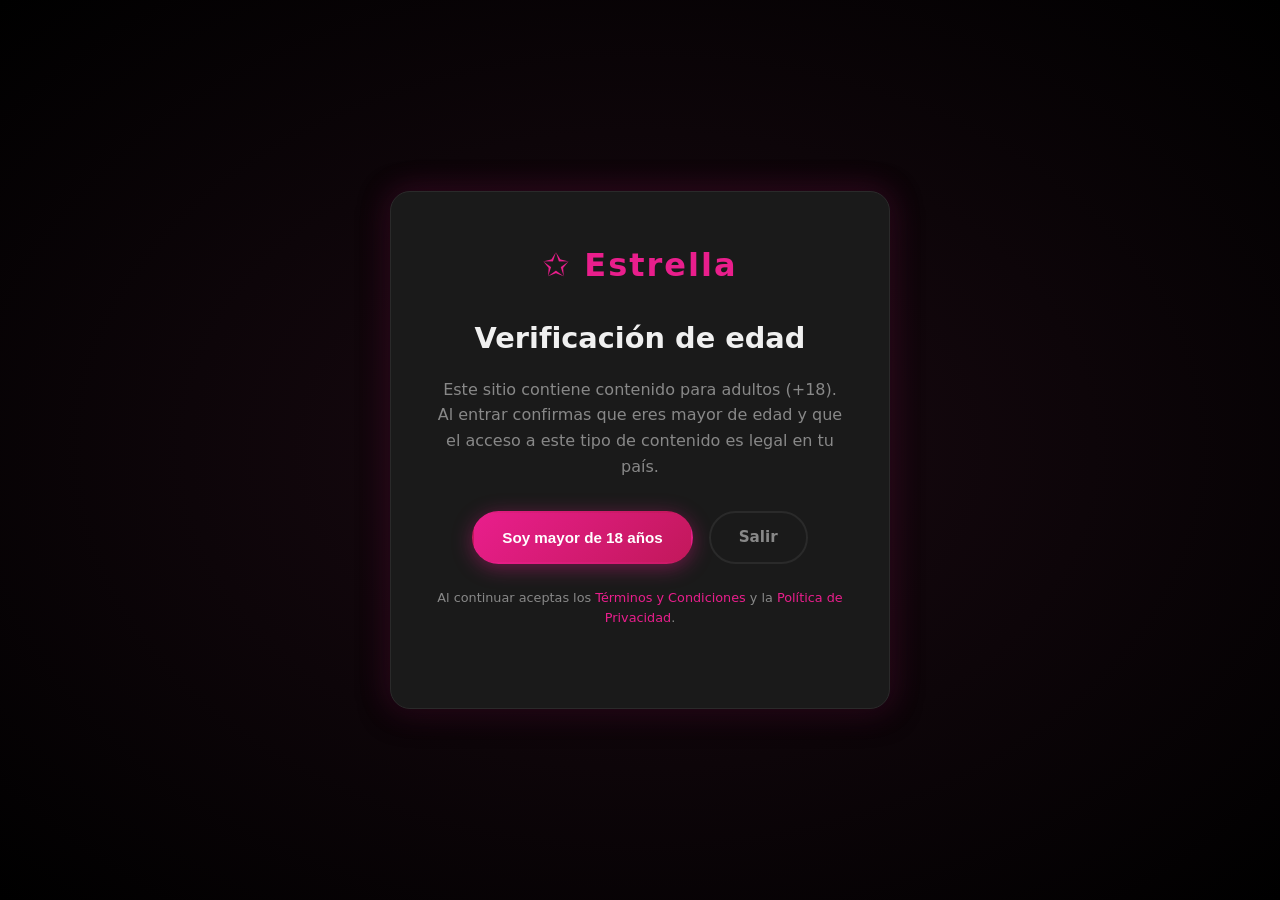
==== index.html @ b50e8d73 "Add adult content website for model Estrella Complete single-page website with age verification gate" ====
<!DOCTYPE html>
<html lang="es">
<head>
  <meta charset="UTF-8" />
  <meta name="viewport" content="width=device-width, initial-scale=1.0" />
  <title>Estrella - Contenido Exclusivo</title>
  <link rel="stylesheet" href="styles.css" />
</head>
<body>

  <!-- Age Verification Overlay -->
  <div id="age-gate" class="age-gate">
    <div class="age-gate__box">
      <div class="age-gate__logo">&#10025; Estrella</div>
      <h1>Verificación de edad</h1>
      <p>Este sitio contiene contenido para adultos (+18).<br>
         Al entrar confirmas que eres mayor de edad y que el acceso a este tipo de contenido es legal en tu país.</p>
      <div class="age-gate__buttons">
        <button onclick="enterSite()" class="btn btn--primary">Soy mayor de 18 años</button>
        <a href="https://www.google.com" class="btn btn--secondary">Salir</a>
      </div>
      <p class="age-gate__disclaimer">Al continuar aceptas los <a href="terms.html">Términos y Condiciones</a> y la <a href="privacy.html">Política de Privacidad</a>.</p>
    </div>
  </div>

  <!-- Main Site -->
  <div id="main-site" class="hidden">

    <!-- Header -->
    <header class="header">
      <nav class="nav container">
        <div class="nav__logo">&#10025; Estrella</div>
        <ul class="nav__links">
          <li><a href="#inicio">Inicio</a></li>
          <li><a href="#galeria">Galería</a></li>
          <li><a href="#videos">Videos</a></li>
          <li><a href="#sobre-mi">Sobre mí</a></li>
          <li><a href="#contacto">Contacto</a></li>
        </ul>
        <a href="#suscribete" class="btn btn--primary nav__cta">Suscríbete</a>
        <button class="nav__burger" onclick="toggleMenu()" aria-label="Menú">&#9776;</button>
      </nav>
      <div id="mobile-menu" class="nav__mobile hidden">
        <a href="#inicio">Inicio</a>
        <a href="#galeria">Galería</a>
        <a href="#videos">Videos</a>
        <a href="#sobre-mi">Sobre mí</a>
        <a href="#contacto">Contacto</a>
        <a href="#suscribete" class="btn btn--primary">Suscríbete</a>
      </div>
    </header>

    <!-- Hero -->
    <section id="inicio" class="hero">
      <div class="hero__overlay"></div>
      <div class="hero__content container">
        <span class="hero__badge">Contenido Exclusivo +18</span>
        <h1 class="hero__title">Hola, soy <span class="accent">Estrella</span></h1>
        <p class="hero__subtitle">Bienvenido a mi espacio privado. Aquí comparto contenido exclusivo, fotos, videos y mucho más solo para mis fans.</p>
        <div class="hero__actions">
          <a href="#suscribete" class="btn btn--primary btn--lg">Ver contenido exclusivo</a>
          <a href="#sobre-mi" class="btn btn--outline btn--lg">Conóceme</a>
        </div>
        <div class="hero__stats">
          <div class="stat">
            <span class="stat__num">500+</span>
            <span class="stat__label">Fotos</span>
          </div>
          <div class="stat">
            <span class="stat__num">120+</span>
            <span class="stat__label">Videos</span>
          </div>
          <div class="stat">
            <span class="stat__num">10K+</span>
            <span class="stat__label">Fans</span>
          </div>
        </div>
      </div>
    </section>

    <!-- Galería Preview -->
    <section id="galeria" class="section">
      <div class="container">
        <div class="section__header">
          <h2>Galería <span class="accent">exclusiva</span></h2>
          <p>Un vistazo a mi contenido. Suscríbete para ver todo sin límites.</p>
        </div>
        <div class="gallery-grid">
          <div class="gallery-item locked">
            <div class="gallery-item__img gradient-1"></div>
            <div class="gallery-item__lock"><span>&#128274;</span><p>Solo suscriptores</p></div>
          </div>
          <div class="gallery-item locked">
            <div class="gallery-item__img gradient-2"></div>
            <div class="gallery-item__lock"><span>&#128274;</span><p>Solo suscriptores</p></div>
          </div>
          <div class="gallery-item locked">
            <div class="gallery-item__img gradient-3"></div>
            <div class="gallery-item__lock"><span>&#128274;</span><p>Solo suscriptores</p></div>
          </div>
          <div class="gallery-item locked">
            <div class="gallery-item__img gradient-4"></div>
            <div class="gallery-item__lock"><span>&#128274;</span><p>Solo suscriptores</p></div>
          </div>
          <div class="gallery-item locked">
            <div class="gallery-item__img gradient-5"></div>
            <div class="gallery-item__lock"><span>&#128274;</span><p>Solo suscriptores</p></div>
          </div>
          <div class="gallery-item locked">
            <div class="gallery-item__img gradient-6"></div>
            <div class="gallery-item__lock"><span>&#128274;</span><p>Solo suscriptores</p></div>
          </div>
        </div>
        <div class="section__cta">
          <a href="#suscribete" class="btn btn--primary btn--lg">Desbloquear galería completa</a>
        </div>
      </div>
    </section>

    <!-- Videos Preview -->
    <section id="videos" class="section section--dark">
      <div class="container">
        <div class="section__header">
          <h2>Mis <span class="accent">videos</span></h2>
          <p>Contenido en video de alta calidad. Accede suscribiéndote.</p>
        </div>
        <div class="video-grid">
          <div class="video-card">
            <div class="video-card__thumb gradient-7">
              <div class="video-card__play">&#9654;</div>
              <div class="video-card__badge">VIP</div>
            </div>
            <div class="video-card__info">
              <h3>Video especial #1</h3>
              <span class="video-card__dur">12:34</span>
            </div>
          </div>
          <div class="video-card">
            <div class="video-card__thumb gradient-8">
              <div class="video-card__play">&#9654;</div>
              <div class="video-card__badge">Nuevo</div>
            </div>
            <div class="video-card__info">
              <h3>Video especial #2</h3>
              <span class="video-card__dur">08:15</span>
            </div>
          </div>
          <div class="video-card">
            <div class="video-card__thumb gradient-9">
              <div class="video-card__play">&#9654;</div>
              <div class="video-card__badge">VIP</div>
            </div>
            <div class="video-card__info">
              <h3>Video especial #3</h3>
              <span class="video-card__dur">20:00</span>
            </div>
          </div>
        </div>
        <div class="section__cta">
          <a href="#suscribete" class="btn btn--primary btn--lg">Ver todos los videos</a>
        </div>
      </div>
    </section>

    <!-- Sobre mí -->
    <section id="sobre-mi" class="section">
      <div class="container about">
        <div class="about__img gradient-about"></div>
        <div class="about__content">
          <h2>Sobre <span class="accent">mí</span></h2>
          <p>Soy Estrella, modelo y creadora de contenido exclusivo para adultos. Me encanta conectar con mis fans de una manera auténtica y sin filtros.</p>
          <p>En mi perfil encontrarás fotos artísticas, videos privados, sesiones en vivo y contenido personalizado. Todo hecho con amor y pasión.</p>
          <ul class="about__list">
            <li>&#10003; Contenido nuevo cada semana</li>
            <li>&#10003; Chat directo con suscriptores</li>
            <li>&#10003; Peticiones personalizadas</li>
            <li>&#10003; Lives exclusivos</li>
          </ul>
          <a href="#suscribete" class="btn btn--primary">Únete a mi comunidad</a>
        </div>
      </div>
    </section>

    <!-- Planes de suscripción -->
    <section id="suscribete" class="section section--dark">
      <div class="container">
        <div class="section__header">
          <h2>Elige tu <span class="accent">plan</span></h2>
          <p>Accede a todo mi contenido con el plan que mejor se adapte a ti.</p>
        </div>
        <div class="plans">
          <div class="plan">
            <div class="plan__name">Básico</div>
            <div class="plan__price">$9.99<span>/mes</span></div>
            <ul class="plan__features">
              <li>&#10003; Acceso a galería de fotos</li>
              <li>&#10003; Videos básicos</li>
              <li>&#10003; Feed exclusivo</li>
              <li class="disabled">&#10007; Chat privado</li>
              <li class="disabled">&#10007; Lives exclusivos</li>
            </ul>
            <a href="#contacto" class="btn btn--outline">Suscribirme</a>
          </div>
          <div class="plan plan--featured">
            <div class="plan__badge">Más popular</div>
            <div class="plan__name">VIP</div>
            <div class="plan__price">$19.99<span>/mes</span></div>
            <ul class="plan__features">
              <li>&#10003; Todo lo del plan Básico</li>
              <li>&#10003; Videos VIP completos</li>
              <li>&#10003; Chat privado</li>
              <li>&#10003; Lives exclusivos</li>
              <li class="disabled">&#10007; Contenido personalizado</li>
            </ul>
            <a href="#contacto" class="btn btn--primary">Suscribirme</a>
          </div>
          <div class="plan">
            <div class="plan__name">Premium</div>
            <div class="plan__price">$39.99<span>/mes</span></div>
            <ul class="plan__features">
              <li>&#10003; Todo lo del plan VIP</li>
              <li>&#10003; Contenido personalizado</li>
              <li>&#10003; Videollamadas privadas</li>
              <li>&#10003; Prioridad en respuestas</li>
              <li>&#10003; Descuentos especiales</li>
            </ul>
            <a href="#contacto" class="btn btn--outline">Suscribirme</a>
          </div>
        </div>
      </div>
    </section>

    <!-- Redes Sociales -->
    <section class="section">
      <div class="container">
        <div class="section__header">
          <h2>Sígueme en <span class="accent">redes</span></h2>
          <p>Encuéntrame en tus plataformas favoritas para contenido exclusivo.</p>
        </div>
        <div class="socials">
          <a href="#" class="social-card social-card--of">
            <span class="social-card__icon">&#9825;</span>
            <span class="social-card__name">OnlyFans</span>
            <span class="social-card__handle">@estrella</span>
          </a>
          <a href="#" class="social-card social-card--ig">
            <span class="social-card__icon">&#9742;</span>
            <span class="social-card__name">Instagram</span>
            <span class="social-card__handle">@estrella.oficial</span>
          </a>
          <a href="#" class="social-card social-card--tw">
            <span class="social-card__icon">&#9825;</span>
            <span class="social-card__name">Twitter / X</span>
            <span class="social-card__handle">@estrella_x</span>
          </a>
          <a href="#" class="social-card social-card--tt">
            <span class="social-card__icon">&#9835;</span>
            <span class="social-card__name">TikTok</span>
            <span class="social-card__handle">@estrella.tiktok</span>
          </a>
        </div>
      </div>
    </section>

    <!-- Contacto -->
    <section id="contacto" class="section section--dark">
      <div class="container">
        <div class="section__header">
          <h2><span class="accent">Contáctame</span></h2>
          <p>¿Tienes alguna pregunta o quieres hacer una petición personalizada?</p>
        </div>
        <form class="contact-form" onsubmit="handleForm(event)">
          <div class="form-row">
            <div class="form-group">
              <label for="name">Nombre</label>
              <input type="text" id="name" name="name" placeholder="Tu nombre" required />
            </div>
            <div class="form-group">
              <label for="email">Email</label>
              <input type="email" id="email" name="email" placeholder="tu@email.com" required />
            </div>
          </div>
          <div class="form-group">
            <label for="subject">Asunto</label>
            <select id="subject" name="subject">
              <option value="">Selecciona un asunto</option>
              <option value="suscripcion">Información sobre suscripción</option>
              <option value="personalizado">Contenido personalizado</option>
              <option value="colaboracion">Colaboración</option>
              <option value="otro">Otro</option>
            </select>
          </div>
          <div class="form-group">
            <label for="message">Mensaje</label>
            <textarea id="message" name="message" rows="5" placeholder="Escribe tu mensaje aquí..." required></textarea>
          </div>
          <button type="submit" class="btn btn--primary btn--lg">Enviar mensaje</button>
        </form>
        <div id="form-success" class="form-success hidden">
          <p>&#10003; Mensaje enviado. Te responderé pronto.</p>
        </div>
      </div>
    </section>

    <!-- Footer -->
    <footer class="footer">
      <div class="container">
        <div class="footer__top">
          <div class="footer__brand">
            <div class="footer__logo">&#10025; Estrella</div>
            <p>Contenido exclusivo para adultos (+18)</p>
          </div>
          <div class="footer__links">
            <h4>Legal</h4>
            <a href="terms.html">Términos y Condiciones</a>
            <a href="privacy.html">Política de Privacidad</a>
            <a href="dmca.html">DMCA</a>
            <a href="2257.html">18 U.S.C. 2257</a>
          </div>
          <div class="footer__links">
            <h4>Navegación</h4>
            <a href="#inicio">Inicio</a>
            <a href="#galeria">Galería</a>
            <a href="#videos">Videos</a>
            <a href="#suscribete">Suscripción</a>
          </div>
        </div>
        <div class="footer__bottom">
          <p>&copy; 2026 Estrella. Todos los derechos reservados. | Solo para mayores de 18 años.</p>
          <p>Todos los modelos son mayores de 18 años. Contenido con consentimiento y uso legal.</p>
        </div>
      </div>
    </footer>

  </div>

  <script src="app.js"></script>
</body>
</html>
---- styles.css ----
/* ===== RESET & BASE ===== */
*, *::before, *::after { box-sizing: border-box; margin: 0; padding: 0; }

:root {
  --clr-bg: #0d0d0d;
  --clr-bg2: #141414;
  --clr-surface: #1a1a1a;
  --clr-border: #2a2a2a;
  --clr-accent: #e91e8c;
  --clr-accent2: #ff6bb5;
  --clr-gold: #f5c842;
  --clr-text: #f0f0f0;
  --clr-muted: #888;
  --radius: 12px;
  --radius-lg: 20px;
  --shadow: 0 4px 30px rgba(0,0,0,.5);
  --shadow-accent: 0 0 30px rgba(233,30,140,.25);
}

html { scroll-behavior: smooth; }

body {
  font-family: 'Segoe UI', system-ui, -apple-system, sans-serif;
  background: var(--clr-bg);
  color: var(--clr-text);
  line-height: 1.6;
  overflow-x: hidden;
}

a { text-decoration: none; color: inherit; }
ul { list-style: none; }
img { max-width: 100%; display: block; }

.hidden { display: none !important; }
.container { max-width: 1200px; margin: 0 auto; padding: 0 1.5rem; }
.accent { color: var(--clr-accent); }

/* ===== BUTTONS ===== */
.btn {
  display: inline-flex;
  align-items: center;
  justify-content: center;
  gap: .5rem;
  padding: .75rem 1.75rem;
  border-radius: 50px;
  font-weight: 700;
  font-size: .95rem;
  cursor: pointer;
  border: 2px solid transparent;
  transition: all .25s ease;
  white-space: nowrap;
}

.btn--primary {
  background: linear-gradient(135deg, var(--clr-accent), #c2185b);
  color: #fff;
  box-shadow: 0 4px 20px rgba(233,30,140,.4);
}
.btn--primary:hover { transform: translateY(-2px); box-shadow: 0 6px 28px rgba(233,30,140,.6); }

.btn--outline {
  background: transparent;
  border-color: var(--clr-accent);
  color: var(--clr-accent);
}
.btn--outline:hover { background: var(--clr-accent); color: #fff; }

.btn--secondary {
  background: var(--clr-surface);
  color: var(--clr-muted);
  border-color: var(--clr-border);
}
.btn--secondary:hover { border-color: var(--clr-muted); color: var(--clr-text); }

.btn--lg { padding: 1rem 2.5rem; font-size: 1.05rem; }

/* ===== AGE GATE ===== */
.age-gate {
  position: fixed; inset: 0;
  background: radial-gradient(ellipse at center, #1a0a12 0%, #000 100%);
  z-index: 9999;
  display: flex; align-items: center; justify-content: center;
  padding: 1rem;
}

.age-gate__box {
  background: var(--clr-surface);
  border: 1px solid var(--clr-border);
  border-radius: var(--radius-lg);
  padding: 3rem 2.5rem;
  max-width: 500px;
  width: 100%;
  text-align: center;
  box-shadow: var(--shadow), var(--shadow-accent);
}

.age-gate__logo {
  font-size: 2rem; font-weight: 900;
  color: var(--clr-accent);
  letter-spacing: 2px;
  margin-bottom: 1.5rem;
}

.age-gate__box h1 { font-size: 1.8rem; margin-bottom: 1rem; }
.age-gate__box p { color: var(--clr-muted); margin-bottom: 2rem; }

.age-gate__buttons { display: flex; gap: 1rem; justify-content: center; flex-wrap: wrap; margin-bottom: 1.5rem; }

.age-gate__disclaimer { font-size: .8rem; color: var(--clr-muted); }
.age-gate__disclaimer a { color: var(--clr-accent); }
.age-gate__disclaimer a:hover { text-decoration: underline; }

/* ===== HEADER / NAV ===== */
.header {
  position: sticky; top: 0; z-index: 100;
  background: rgba(13,13,13,.95);
  backdrop-filter: blur(12px);
  border-bottom: 1px solid var(--clr-border);
}

.nav {
  display: flex; align-items: center;
  gap: 2rem; padding-top: 1rem; padding-bottom: 1rem;
}

.nav__logo { font-size: 1.4rem; font-weight: 900; color: var(--clr-accent); letter-spacing: 2px; }

.nav__links {
  display: flex; gap: 1.75rem; margin-left: auto;
}
.nav__links a { color: var(--clr-muted); font-size: .9rem; font-weight: 500; transition: color .2s; }
.nav__links a:hover { color: var(--clr-text); }

.nav__cta { margin-left: 1rem; }
.nav__burger { display: none; background: none; border: none; color: var(--clr-text); font-size: 1.5rem; cursor: pointer; margin-left: auto; }

.nav__mobile {
  display: flex; flex-direction: column; gap: 1rem;
  padding: 1rem 1.5rem 1.5rem;
  border-top: 1px solid var(--clr-border);
}
.nav__mobile a { color: var(--clr-muted); font-weight: 500; }
.nav__mobile a:hover { color: var(--clr-text); }

/* ===== HERO ===== */
.hero {
  position: relative;
  min-height: 90vh;
  display: flex; align-items: center;
  background: radial-gradient(ellipse at 60% 50%, #3d0a25 0%, #1a0010 50%, #000 100%);
  overflow: hidden;
}

.hero::before {
  content: '';
  position: absolute; inset: 0;
  background: url("data:image/svg+xml,%3Csvg width='60' height='60' viewBox='0 0 60 60' xmlns='http://www.w3.org/2000/svg'%3E%3Cg fill='none' fill-rule='evenodd'%3E%3Cg fill='%23e91e8c' fill-opacity='0.04'%3E%3Cpath d='M36 34v-4h-2v4h-4v2h4v4h2v-4h4v-2h-4zm0-30V0h-2v4h-4v2h4v4h2V6h4V4h-4zM6 34v-4H4v4H0v2h4v4h2v-4h4v-2H6zM6 4V0H4v4H0v2h4v4h2V6h4V4H6z'/%3E%3C/g%3E%3C/g%3E%3C/svg%3E");
}

.hero__overlay { position: absolute; inset: 0; background: linear-gradient(to right, rgba(0,0,0,.7) 0%, transparent 60%); }

.hero__content { position: relative; z-index: 1; max-width: 650px; }

.hero__badge {
  display: inline-block;
  background: rgba(233,30,140,.15);
  border: 1px solid rgba(233,30,140,.4);
  color: var(--clr-accent2);
  padding: .35rem 1rem;
  border-radius: 50px;
  font-size: .85rem; font-weight: 600;
  margin-bottom: 1.5rem;
}

.hero__title { font-size: clamp(2.5rem, 6vw, 4.5rem); font-weight: 900; line-height: 1.1; margin-bottom: 1.25rem; }

.hero__subtitle { font-size: 1.15rem; color: var(--clr-muted); margin-bottom: 2.5rem; max-width: 500px; }

.hero__actions { display: flex; gap: 1rem; flex-wrap: wrap; margin-bottom: 3rem; }

.hero__stats { display: flex; gap: 2.5rem; }
.stat { display: flex; flex-direction: column; }
.stat__num { font-size: 2rem; font-weight: 900; color: var(--clr-accent); }
.stat__label { font-size: .85rem; color: var(--clr-muted); }

/* ===== SECTIONS ===== */
.section { padding: 5rem 0; }
.section--dark { background: var(--clr-bg2); }

.section__header { text-align: center; margin-bottom: 3rem; }
.section__header h2 { font-size: clamp(1.8rem, 4vw, 2.8rem); font-weight: 900; margin-bottom: .75rem; }
.section__header p { color: var(--clr-muted); font-size: 1.05rem; }
.section__cta { text-align: center; margin-top: 2.5rem; }

/* ===== GALLERY ===== */
.gallery-grid {
  display: grid;
  grid-template-columns: repeat(auto-fill, minmax(280px, 1fr));
  gap: 1rem;
}

.gallery-item {
  position: relative;
  border-radius: var(--radius);
  overflow: hidden;
  aspect-ratio: 3/4;
}

.gallery-item__img {
  width: 100%; height: 100%;
  transition: transform .4s ease;
}
.gallery-item:hover .gallery-item__img { transform: scale(1.05); }

.gallery-item__lock {
  position: absolute; inset: 0;
  background: rgba(0,0,0,.65);
  backdrop-filter: blur(6px);
  display: flex; flex-direction: column;
  align-items: center; justify-content: center;
  gap: .5rem;
  transition: background .3s;
}
.gallery-item:hover .gallery-item__lock { background: rgba(0,0,0,.4); }

.gallery-item__lock span { font-size: 2.5rem; }
.gallery-item__lock p { font-size: .9rem; color: var(--clr-muted); font-weight: 600; }

/* Gradient placeholders */
.gradient-1 { background: linear-gradient(135deg, #e91e8c, #9c27b0); }
.gradient-2 { background: linear-gradient(135deg, #f06292, #e91e8c); }
.gradient-3 { background: linear-gradient(135deg, #9c27b0, #3f51b5); }
.gradient-4 { background: linear-gradient(135deg, #c2185b, #880e4f); }
.gradient-5 { background: linear-gradient(135deg, #7b1fa2, #e91e8c); }
.gradient-6 { background: linear-gradient(135deg, #ad1457, #6a1b9a); }
.gradient-7 { background: linear-gradient(135deg, #e91e8c, #ff5722); height: 200px; }
.gradient-8 { background: linear-gradient(135deg, #9c27b0, #e91e8c); height: 200px; }
.gradient-9 { background: linear-gradient(135deg, #c2185b, #7b1fa2); height: 200px; }
.gradient-about { background: linear-gradient(135deg, #e91e8c 0%, #9c27b0 50%, #3f51b5 100%); border-radius: var(--radius-lg); aspect-ratio: 3/4; min-height: 400px; flex-shrink: 0; }

/* ===== VIDEOS ===== */
.video-grid {
  display: grid;
  grid-template-columns: repeat(auto-fill, minmax(300px, 1fr));
  gap: 1.25rem;
}

.video-card {
  background: var(--clr-surface);
  border: 1px solid var(--clr-border);
  border-radius: var(--radius);
  overflow: hidden;
  cursor: pointer;
  transition: transform .25s, box-shadow .25s;
}
.video-card:hover { transform: translateY(-4px); box-shadow: var(--shadow-accent); }

.video-card__thumb {
  position: relative;
  display: flex; align-items: center; justify-content: center;
  width: 100%;
  overflow: hidden;
  filter: blur(4px);
  transition: filter .3s;
}
.video-card:hover .video-card__thumb { filter: blur(2px); }

.video-card__play {
  position: absolute;
  font-size: 3rem;
  color: rgba(255,255,255,.85);
  text-shadow: 0 0 20px rgba(0,0,0,.8);
}

.video-card__badge {
  position: absolute; top: .75rem; left: .75rem;
  background: var(--clr-accent); color: #fff;
  font-size: .75rem; font-weight: 700;
  padding: .2rem .6rem; border-radius: 50px;
}

.video-card__info {
  padding: 1rem;
  display: flex; align-items: center; justify-content: space-between;
}
.video-card__info h3 { font-size: .95rem; }
.video-card__dur { font-size: .85rem; color: var(--clr-muted); }

/* ===== ABOUT ===== */
.about {
  display: grid;
  grid-template-columns: 1fr 1fr;
  gap: 4rem;
  align-items: center;
}
.about__content h2 { font-size: clamp(1.8rem, 4vw, 2.5rem); margin-bottom: 1.25rem; }
.about__content p { color: var(--clr-muted); margin-bottom: 1rem; }
.about__list { display: flex; flex-direction: column; gap: .6rem; margin: 1.5rem 0 2rem; }
.about__list li { display: flex; align-items: center; gap: .6rem; font-size: .95rem; }

/* ===== PLANS ===== */
.plans {
  display: grid;
  grid-template-columns: repeat(auto-fill, minmax(280px, 1fr));
  gap: 1.5rem;
  align-items: start;
}

.plan {
  background: var(--clr-surface);
  border: 1px solid var(--clr-border);
  border-radius: var(--radius-lg);
  padding: 2rem;
  position: relative;
  transition: transform .25s;
}
.plan:hover { transform: translateY(-4px); }

.plan--featured {
  border-color: var(--clr-accent);
  box-shadow: var(--shadow-accent);
  transform: scale(1.03);
}
.plan--featured:hover { transform: scale(1.03) translateY(-4px); }

.plan__badge {
  position: absolute; top: -1px; left: 50%; transform: translateX(-50%);
  background: var(--clr-accent); color: #fff;
  font-size: .8rem; font-weight: 700;
  padding: .3rem 1rem; border-radius: 0 0 8px 8px;
}

.plan__name { font-size: 1.1rem; font-weight: 700; color: var(--clr-muted); text-transform: uppercase; letter-spacing: 2px; margin-bottom: .75rem; margin-top: .5rem; }

.plan__price { font-size: 2.5rem; font-weight: 900; margin-bottom: 1.5rem; }
.plan__price span { font-size: 1rem; color: var(--clr-muted); }

.plan__features { display: flex; flex-direction: column; gap: .6rem; margin-bottom: 2rem; }
.plan__features li { font-size: .9rem; }
.plan__features li.disabled { color: var(--clr-muted); text-decoration: line-through; }

/* ===== SOCIALS ===== */
.socials {
  display: grid;
  grid-template-columns: repeat(auto-fill, minmax(220px, 1fr));
  gap: 1rem;
}

.social-card {
  display: flex; flex-direction: column; align-items: center; justify-content: center; gap: .5rem;
  padding: 2rem;
  background: var(--clr-surface);
  border: 1px solid var(--clr-border);
  border-radius: var(--radius);
  transition: transform .25s, box-shadow .25s;
  text-align: center;
}
.social-card:hover { transform: translateY(-4px); }

.social-card--of:hover { border-color: #00aff0; box-shadow: 0 0 20px rgba(0,175,240,.2); }
.social-card--ig:hover { border-color: #e1306c; box-shadow: 0 0 20px rgba(225,48,108,.2); }
.social-card--tw:hover { border-color: #1da1f2; box-shadow: 0 0 20px rgba(29,161,242,.2); }
.social-card--tt:hover { border-color: #ff0050; box-shadow: 0 0 20px rgba(255,0,80,.2); }

.social-card__icon { font-size: 2rem; }
.social-card__name { font-weight: 700; }
.social-card__handle { font-size: .85rem; color: var(--clr-muted); }

/* ===== CONTACT ===== */
.contact-form { max-width: 700px; margin: 0 auto; }

.form-row { display: grid; grid-template-columns: 1fr 1fr; gap: 1rem; }

.form-group { display: flex; flex-direction: column; gap: .4rem; margin-bottom: 1.25rem; }
.form-group label { font-size: .9rem; font-weight: 600; color: var(--clr-muted); }

.form-group input,
.form-group select,
.form-group textarea {
  background: var(--clr-surface);
  border: 1px solid var(--clr-border);
  border-radius: var(--radius);
  color: var(--clr-text);
  padding: .85rem 1rem;
  font-size: .95rem;
  font-family: inherit;
  transition: border-color .2s;
  outline: none;
}
.form-group input:focus,
.form-group select:focus,
.form-group textarea:focus { border-color: var(--clr-accent); box-shadow: 0 0 0 3px rgba(233,30,140,.1); }

.form-group select option { background: var(--clr-surface); }
.form-group textarea { resize: vertical; }

.form-success {
  text-align: center;
  padding: 1.5rem;
  background: rgba(233,30,140,.1);
  border: 1px solid rgba(233,30,140,.3);
  border-radius: var(--radius);
  color: var(--clr-accent2);
  font-weight: 600;
  max-width: 700px;
  margin: 0 auto;
}

/* ===== FOOTER ===== */
.footer {
  background: #080808;
  border-top: 1px solid var(--clr-border);
  padding: 3rem 0 1.5rem;
}

.footer__top {
  display: grid;
  grid-template-columns: 2fr 1fr 1fr;
  gap: 2rem;
  margin-bottom: 2.5rem;
}

.footer__logo { font-size: 1.3rem; font-weight: 900; color: var(--clr-accent); margin-bottom: .5rem; }
.footer__brand p { color: var(--clr-muted); font-size: .9rem; }

.footer__links { display: flex; flex-direction: column; gap: .6rem; }
.footer__links h4 { color: var(--clr-text); font-size: .9rem; margin-bottom: .3rem; }
.footer__links a { color: var(--clr-muted); font-size: .85rem; transition: color .2s; }
.footer__links a:hover { color: var(--clr-accent); }

.footer__bottom {
  border-top: 1px solid var(--clr-border);
  padding-top: 1.5rem;
  text-align: center;
  color: var(--clr-muted);
  font-size: .8rem;
  display: flex; flex-direction: column; gap: .4rem;
}

/* ===== RESPONSIVE ===== */
@media (max-width: 768px) {
  .nav__links, .nav__cta { display: none; }
  .nav__burger { display: block; }

  .about { grid-template-columns: 1fr; }
  .gradient-about { min-height: 280px; }

  .footer__top { grid-template-columns: 1fr; }

  .form-row { grid-template-columns: 1fr; }

  .hero__stats { gap: 1.5rem; }

  .plan--featured { transform: none; }
  .plan--featured:hover { transform: translateY(-4px); }
}

@media (max-width: 480px) {
  .hero__actions { flex-direction: column; }
  .hero__actions .btn { width: 100%; text-align: center; }

  .age-gate__buttons { flex-direction: column; }
  .age-gate__buttons .btn { width: 100%; }

  .age-gate__box { padding: 2rem 1.25rem; }
}
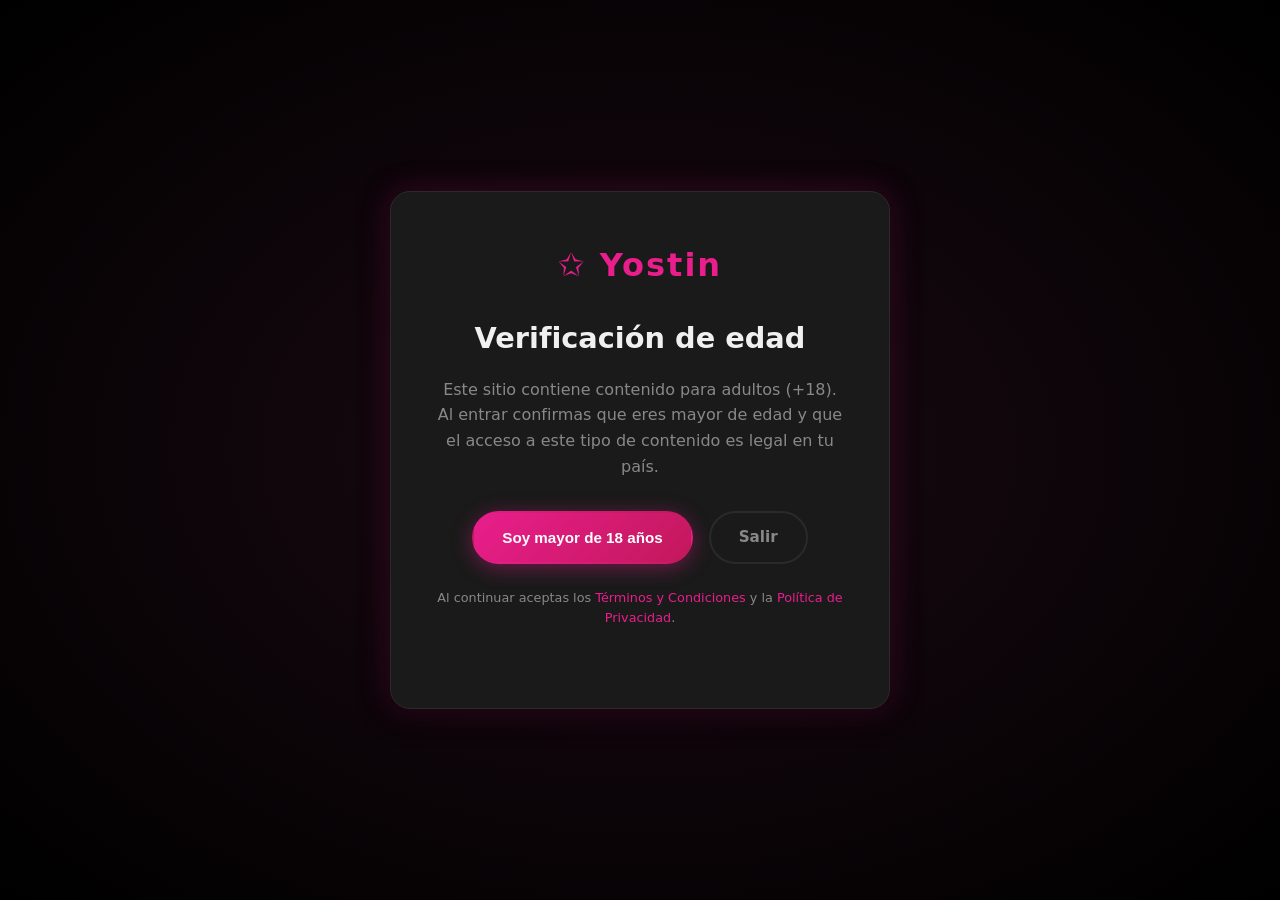
==== commit 8bb0bf5c: "Rename model from Estrella to Yostin across all pages https://claude.ai/code/session_016RLgZQdtvXsES" ====
--- a/index.html
+++ b/index.html
@@ -3,7 +3,7 @@
 <head>
   <meta charset="UTF-8" />
   <meta name="viewport" content="width=device-width, initial-scale=1.0" />
-  <title>Estrella - Contenido Exclusivo</title>
+  <title>Yostin - Contenido Exclusivo</title>
   <link rel="stylesheet" href="styles.css" />
 </head>
 <body>
@@ -11,7 +11,7 @@
   <!-- Age Verification Overlay -->
   <div id="age-gate" class="age-gate">
     <div class="age-gate__box">
-      <div class="age-gate__logo">&#10025; Estrella</div>
+      <div class="age-gate__logo">&#10025; Yostin</div>
       <h1>Verificación de edad</h1>
       <p>Este sitio contiene contenido para adultos (+18).<br>
          Al entrar confirmas que eres mayor de edad y que el acceso a este tipo de contenido es legal en tu país.</p>
@@ -29,7 +29,7 @@
     <!-- Header -->
     <header class="header">
       <nav class="nav container">
-        <div class="nav__logo">&#10025; Estrella</div>
+        <div class="nav__logo">&#10025; Yostin</div>
         <ul class="nav__links">
           <li><a href="#inicio">Inicio</a></li>
           <li><a href="#galeria">Galería</a></li>
@@ -55,7 +55,7 @@
       <div class="hero__overlay"></div>
       <div class="hero__content container">
         <span class="hero__badge">Contenido Exclusivo +18</span>
-        <h1 class="hero__title">Hola, soy <span class="accent">Estrella</span></h1>
+        <h1 class="hero__title">Hola, soy <span class="accent">Yostin</span></h1>
         <p class="hero__subtitle">Bienvenido a mi espacio privado. Aquí comparto contenido exclusivo, fotos, videos y mucho más solo para mis fans.</p>
         <div class="hero__actions">
           <a href="#suscribete" class="btn btn--primary btn--lg">Ver contenido exclusivo</a>
@@ -168,7 +168,7 @@
         <div class="about__img gradient-about"></div>
         <div class="about__content">
           <h2>Sobre <span class="accent">mí</span></h2>
-          <p>Soy Estrella, modelo y creadora de contenido exclusivo para adultos. Me encanta conectar con mis fans de una manera auténtica y sin filtros.</p>
+          <p>Soy Yostin, modelo y creadora de contenido exclusivo para adultos. Me encanta conectar con mis fans de una manera auténtica y sin filtros.</p>
           <p>En mi perfil encontrarás fotos artísticas, videos privados, sesiones en vivo y contenido personalizado. Todo hecho con amor y pasión.</p>
           <ul class="about__list">
             <li>&#10003; Contenido nuevo cada semana</li>
@@ -241,22 +241,22 @@
           <a href="#" class="social-card social-card--of">
             <span class="social-card__icon">&#9825;</span>
             <span class="social-card__name">OnlyFans</span>
-            <span class="social-card__handle">@estrella</span>
+            <span class="social-card__handle">@yostin</span>
           </a>
           <a href="#" class="social-card social-card--ig">
             <span class="social-card__icon">&#9742;</span>
             <span class="social-card__name">Instagram</span>
-            <span class="social-card__handle">@estrella.oficial</span>
+            <span class="social-card__handle">@yostin.oficial</span>
           </a>
           <a href="#" class="social-card social-card--tw">
             <span class="social-card__icon">&#9825;</span>
             <span class="social-card__name">Twitter / X</span>
-            <span class="social-card__handle">@estrella_x</span>
+            <span class="social-card__handle">@yostin_x</span>
           </a>
           <a href="#" class="social-card social-card--tt">
             <span class="social-card__icon">&#9835;</span>
             <span class="social-card__name">TikTok</span>
-            <span class="social-card__handle">@estrella.tiktok</span>
+            <span class="social-card__handle">@yostin.tiktok</span>
           </a>
         </div>
       </div>
@@ -307,7 +307,7 @@
       <div class="container">
         <div class="footer__top">
           <div class="footer__brand">
-            <div class="footer__logo">&#10025; Estrella</div>
+            <div class="footer__logo">&#10025; Yostin</div>
             <p>Contenido exclusivo para adultos (+18)</p>
           </div>
           <div class="footer__links">
@@ -326,7 +326,7 @@
           </div>
         </div>
         <div class="footer__bottom">
-          <p>&copy; 2026 Estrella. Todos los derechos reservados. | Solo para mayores de 18 años.</p>
+          <p>&copy; 2026 Yostin. Todos los derechos reservados. | Solo para mayores de 18 años.</p>
           <p>Todos los modelos son mayores de 18 años. Contenido con consentimiento y uso legal.</p>
         </div>
       </div>
